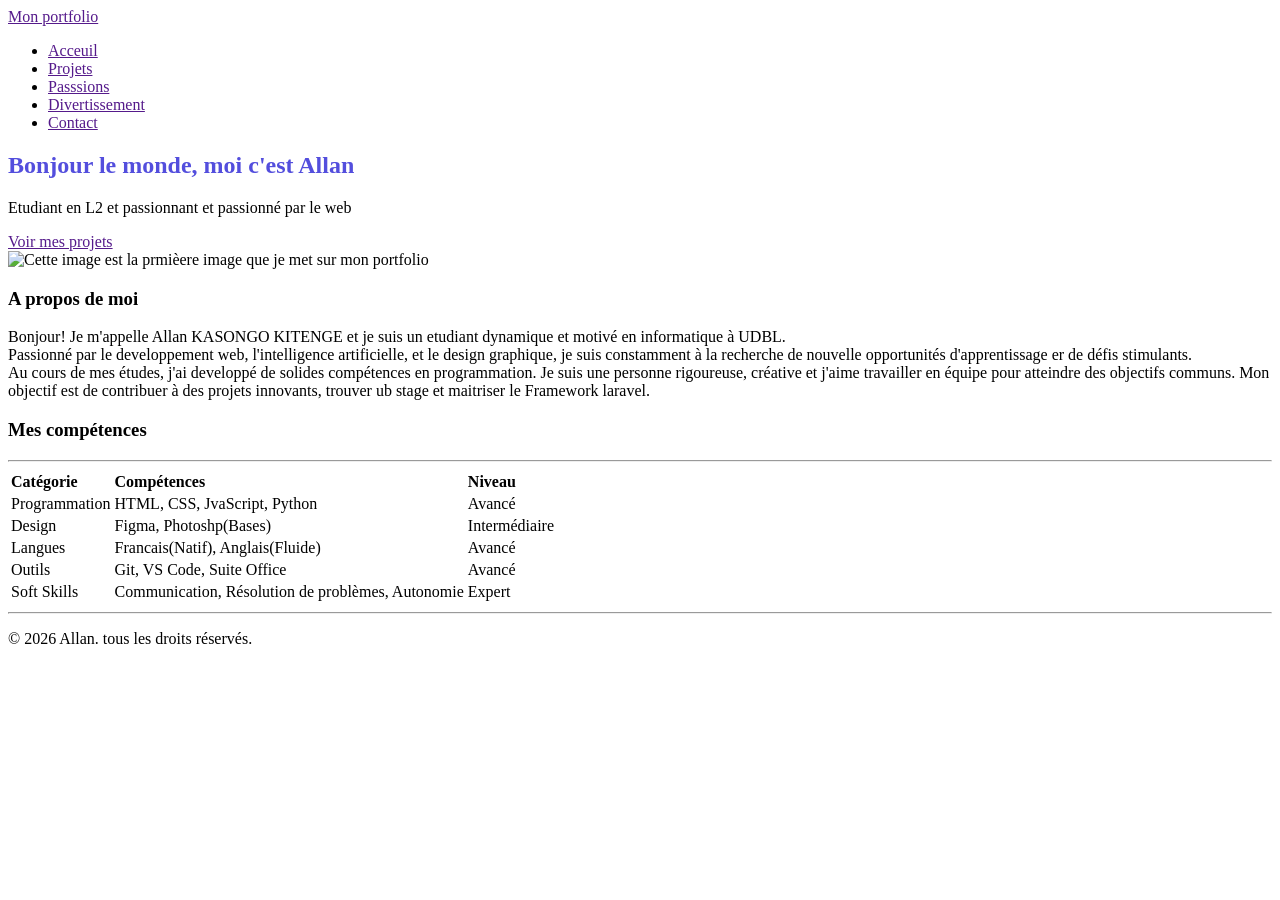
==== Index.html @ d896caed "Stylisation du header" ====
<!DOCTYPE html>
<html lang="en">
<head>
    <meta charset="UTF-8">
    <meta name="viewport" content="width=device-width, initial-scale=1.0">
    <title>Mon Portfolio</title>
    <link rel="stylesheet" href="css/style.css">
    <link rel="stylesheet" href="https://cdnjs.cloudflare.com/ajax/libs/font-awesome/7.0.1/css/all.min.css" integrity="sha512-2SwdPD6INVrV/lHTZbO2nodKhrnDdJK9/kg2XD1r9uGqPo1cUbujc+IYdlYdEErWNu69gVcYgdxlmVmzTWnetw==" crossorigin="anonymous" referrerpolicy="no-referrer" />
    <link rel="stylesheet" href="https://fonts.googleapis.com">
<link rel="preconnect" href="https://fonts.gstatic.com" crossorigin>
<link href="https://fonts.googleapis.com/css2?family=Roboto:ital,wght@0,100..900;1,100..900&display=swap" rel="stylesheet">
</head>
<body>
    <header>
        <div>
            <a href=>Mon portfolio</a>
        </div>
        <nav>
            <ul>
                <li><a href="">Acceuil</a></li>
                <li><a href="">Projets</a></li>
                <li><a href="">Passsions</a></li>
                <li><a href="">Divertissement</a></li>
                <li><a href="">Contact</a></li>
            </ul>
        </nav>
    </header>
   <main>
        <section>

            <div>
                <h1 style="color: #534EDD">
                Bonjour le monde, moi c'est Allan 
                
            </h1>
            <p>
                Etudiant en L2 et passionnant et passionné par le web
            </p>
            <a href="">Voir mes projets</a>
        </div>
            <div>
                <img src="Images/QKMA0155.JPG"alt="Cette image est la prmièere image que je met sur mon portfolio" width = 200px >
            </div>

        </section>
        <section>
            <div>
                <h3>
                    A propos de moi
                </h3>

                <p>
                    Bonjour! Je m'appelle Allan KASONGO KITENGE  et je suis un etudiant dynamique et motivé en  informatique à UDBL. <br> Passionné par le developpement web, l'intelligence artificielle, et le design graphique, je suis constamment à la recherche de nouvelle opportunités d'apprentissage er de défis stimulants.
                     <br>Au cours de mes études, j'ai developpé de solides compétences en programmation. Je suis une personne rigoureuse, créative et j'aime travailler en équipe pour atteindre des objectifs communs. Mon objectif est de contribuer à des projets innovants, trouver ub stage et maitriser le Framework laravel.
                </p>
            </div>
        </section>
        <section>
            <div>
                <h3>
                    Mes compétences
                </h3>
                    <hr>
                <table>
                    <thead>
                        <tr>
                            <td> <strong>Catégorie</strong></td>
                            <td><strong>Compétences</strong></td>
                            <td><strong>Niveau</strong></td>
                        </tr>
                            
                    </thead>           
                    
                    <tbody>
                         <tr>
                                <td>Programmation</td>
                                <td>HTML, CSS, JvaScript, Python</td>
                                <td>Avancé</td>
                            </tr>
                            
                            <tr>
                                <td>Design</td>
                                <td>Figma, Photoshp(Bases)</td>
                                <td>Intermédiaire</td>
                            </tr>
                            
                            <tr>
                                <td>Langues</td>
                                <td>Francais(Natif), Anglais(Fluide)</td>
                                <td>Avancé</td>
                            </tr>
                            
                            <tr>
                                <td>Outils</td>
                                <td>Git, VS Code, Suite Office</td>
                                <td>Avancé</td>
                            </tr>
                            
                            <tr>
                                <td>Soft Skills</td>
                                <td>Communication, Résolution de problèmes, Autonomie</td>
                                <td>Expert</td>
                            </tr>
                    </tbody>
                </table>
                <hr>
            </div>
        </section>
    </main>
    <footer>
        <p>&#169 2026 Allan. tous les droits réservés.</p>
        <i class="fa-brands fa-linkedin"></i>
        <i class="fa-brands fa-github"></i>
        <i class="fa-brands fa-x-twitter"></i>
    </footer>
</body>
</html>
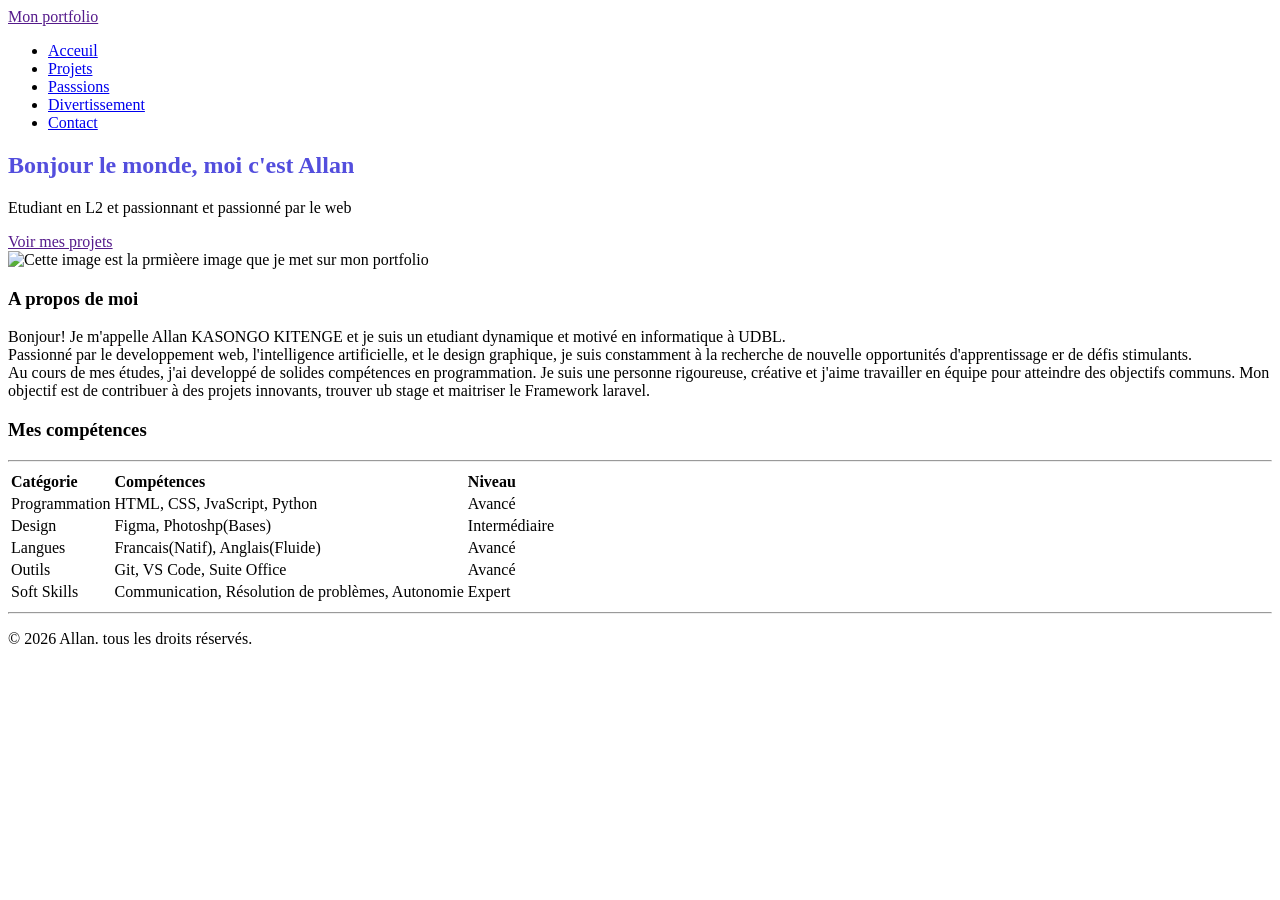
==== commit 543abd30: "Stylisation du menu et création des autres pages" ====
--- a/Index.html
+++ b/Index.html
@@ -17,11 +17,11 @@
         </div>
         <nav>
             <ul>
-                <li><a href="">Acceuil</a></li>
-                <li><a href="">Projets</a></li>
-                <li><a href="">Passsions</a></li>
-                <li><a href="">Divertissement</a></li>
-                <li><a href="">Contact</a></li>
+                <li><a href="index.html" class="active">Acceuil</a></li>
+                <li><a href="projets.html">Projets</a></li>
+                <li><a href="passions.html">Passsions</a></li>
+                <li><a href="divertissement.html">Divertissement</a></li>
+                <li><a href="contacts.html">Contact</a></li>
             </ul>
         </nav>
     </header>
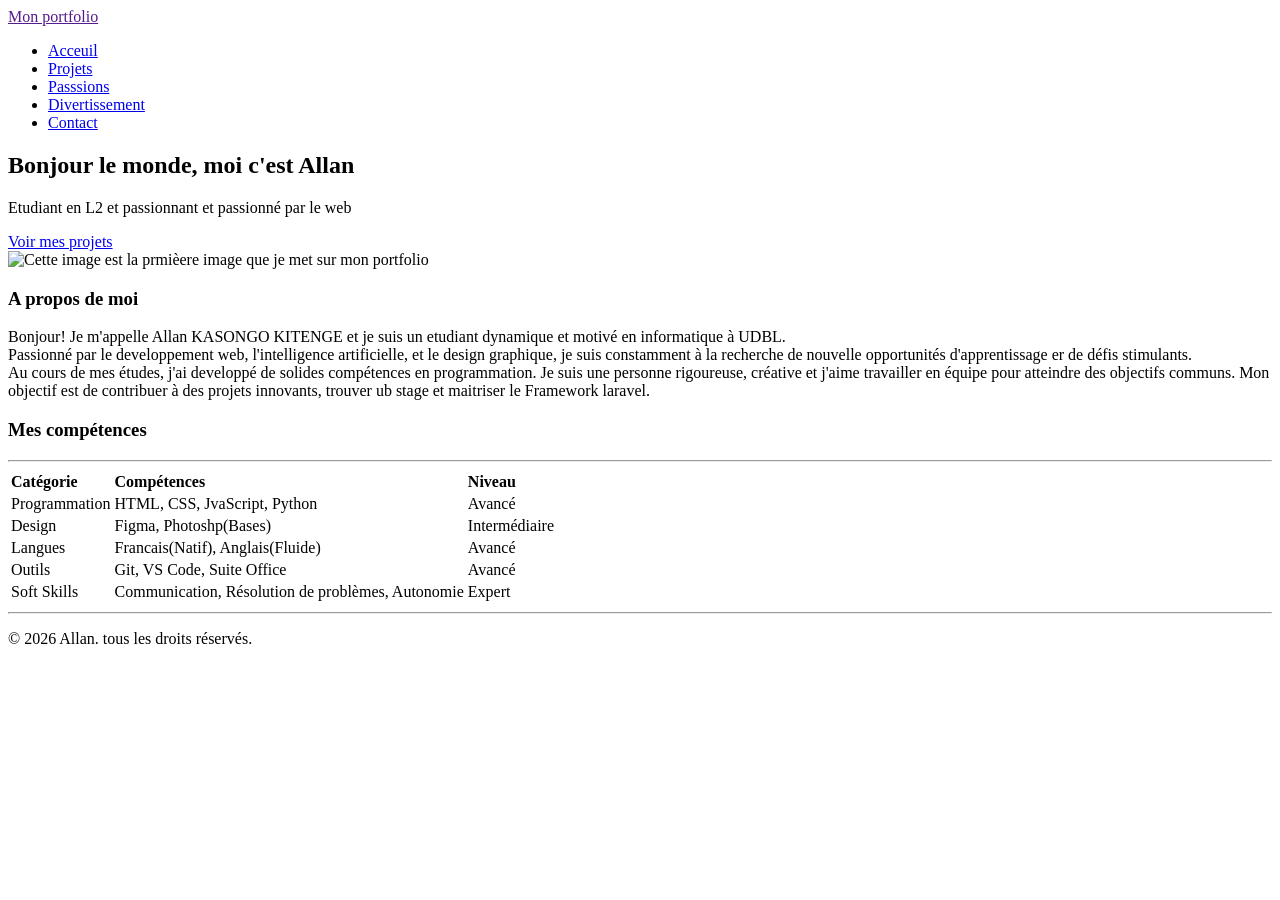
==== commit a5b926ca: "Styllisation de la section hero" ====
--- a/Index.html
+++ b/Index.html
@@ -26,17 +26,17 @@
         </nav>
     </header>
    <main>
-        <section>
+        <section class="hero">
 
             <div>
-                <h1 style="color: #534EDD">
+                <h1>
                 Bonjour le monde, moi c'est Allan 
                 
             </h1>
             <p>
                 Etudiant en L2 et passionnant et passionné par le web
             </p>
-            <a href="">Voir mes projets</a>
+            <a href="projets.html">Voir mes projets</a>
         </div>
             <div>
                 <img src="Images/QKMA0155.JPG"alt="Cette image est la prmièere image que je met sur mon portfolio" width = 200px >
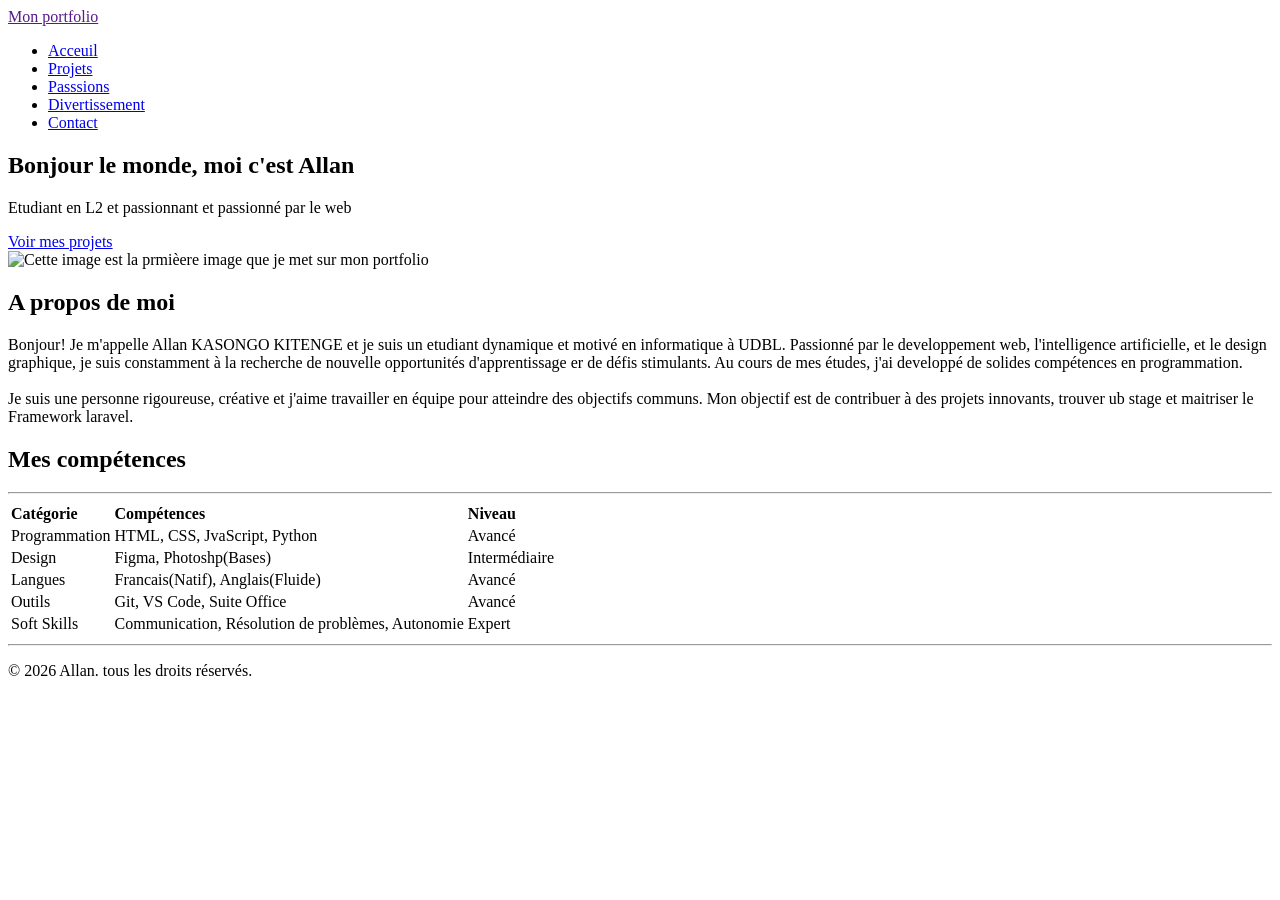
==== commit 4a9feeca: "Stylisation de la section a proposd" ====
--- a/Index.html
+++ b/Index.html
@@ -43,23 +43,23 @@
             </div>
 
         </section>
-        <section>
+        <section class="apropos">
             <div>
-                <h3>
+                <h2>
                     A propos de moi
-                </h3>
+                </h2>
 
                 <p>
-                    Bonjour! Je m'appelle Allan KASONGO KITENGE  et je suis un etudiant dynamique et motivé en  informatique à UDBL. <br> Passionné par le developpement web, l'intelligence artificielle, et le design graphique, je suis constamment à la recherche de nouvelle opportunités d'apprentissage er de défis stimulants.
-                     <br>Au cours de mes études, j'ai developpé de solides compétences en programmation. Je suis une personne rigoureuse, créative et j'aime travailler en équipe pour atteindre des objectifs communs. Mon objectif est de contribuer à des projets innovants, trouver ub stage et maitriser le Framework laravel.
+                    Bonjour! Je m'appelle Allan KASONGO KITENGE  et je suis un etudiant dynamique et motivé en  informatique à UDBL. Passionné par le developpement web, l'intelligence artificielle, et le design graphique, je suis constamment à la recherche de nouvelle opportunités d'apprentissage er de défis stimulants.
+                     Au cours de mes études, j'ai developpé de solides compétences en programmation. <br> <br> Je suis une personne rigoureuse, créative et j'aime travailler en équipe pour atteindre des objectifs communs. Mon objectif est de contribuer à des projets innovants, trouver ub stage et maitriser le Framework laravel.
                 </p>
             </div>
         </section>
         <section>
             <div>
-                <h3>
+                <h2>
                     Mes compétences
-                </h3>
+                </h2>
                     <hr>
                 <table>
                     <thead>
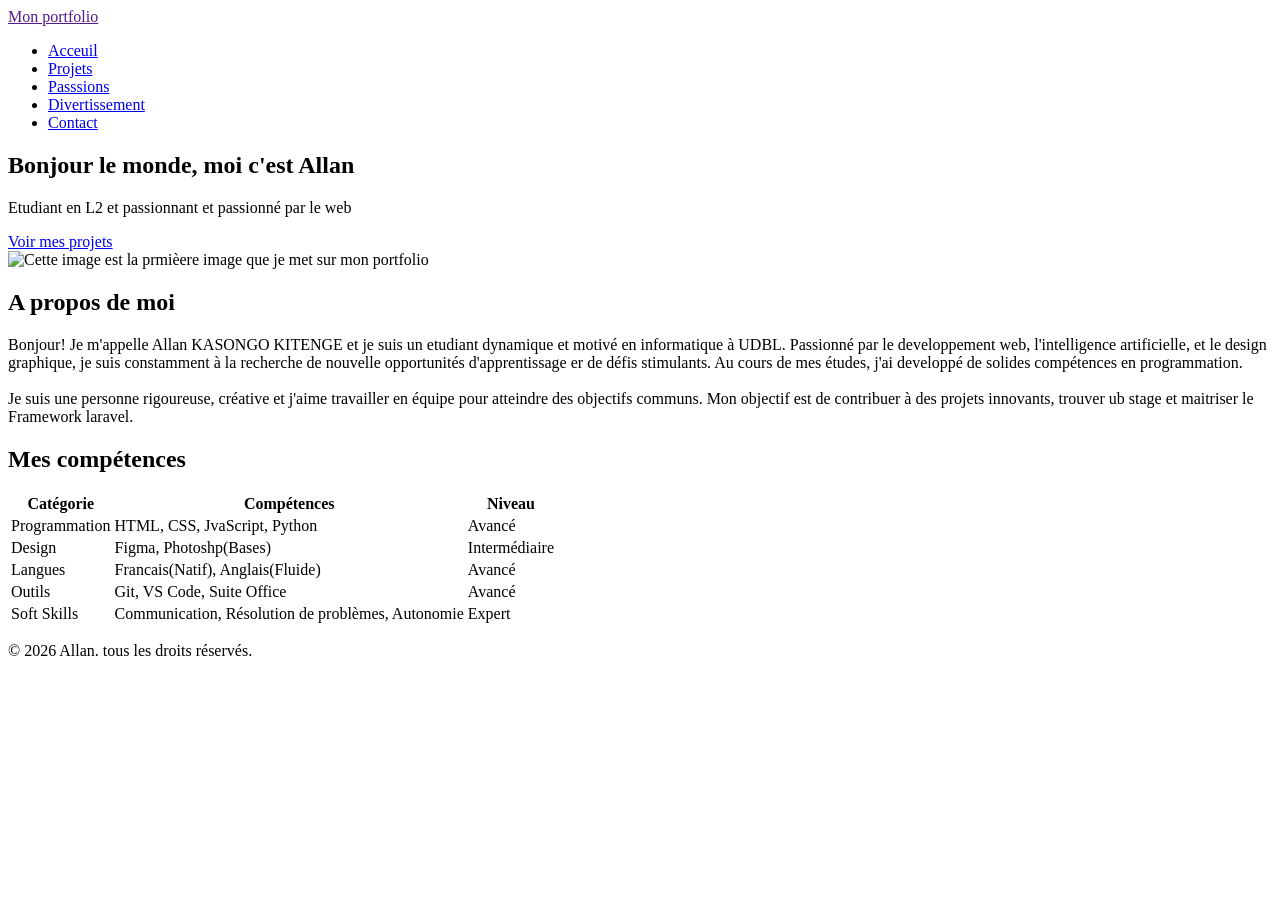
==== commit 4b75ef22: "Stylisation de la section mes compétences et du footer" ====
--- a/Index.html
+++ b/Index.html
@@ -55,18 +55,18 @@
                 </p>
             </div>
         </section>
-        <section>
-            <div>
+        <section class="Competence">
+            
                 <h2>
                     Mes compétences
                 </h2>
-                    <hr>
+                    
                 <table>
                     <thead>
                         <tr>
-                            <td> <strong>Catégorie</strong></td>
-                            <td><strong>Compétences</strong></td>
-                            <td><strong>Niveau</strong></td>
+                            <th>Catégorie</th>
+                            <th>Compétences</th>
+                            <th>Niveau</th>
                         </tr>
                             
                     </thead>           
@@ -103,15 +103,15 @@
                             </tr>
                     </tbody>
                 </table>
-                <hr>
-            </div>
+
         </section>
     </main>
     <footer>
         <p>&#169 2026 Allan. tous les droits réservés.</p>
-        <i class="fa-brands fa-linkedin"></i>
-        <i class="fa-brands fa-github"></i>
-        <i class="fa-brands fa-x-twitter"></i>
+        <a href="fa-brands fa-linkedin"></a>
+        <a href="fa-brands fa-github"></a>
+        <a href="fa-brands fa-x-twitter"></a>
+        
     </footer>
 </body>
 </html>
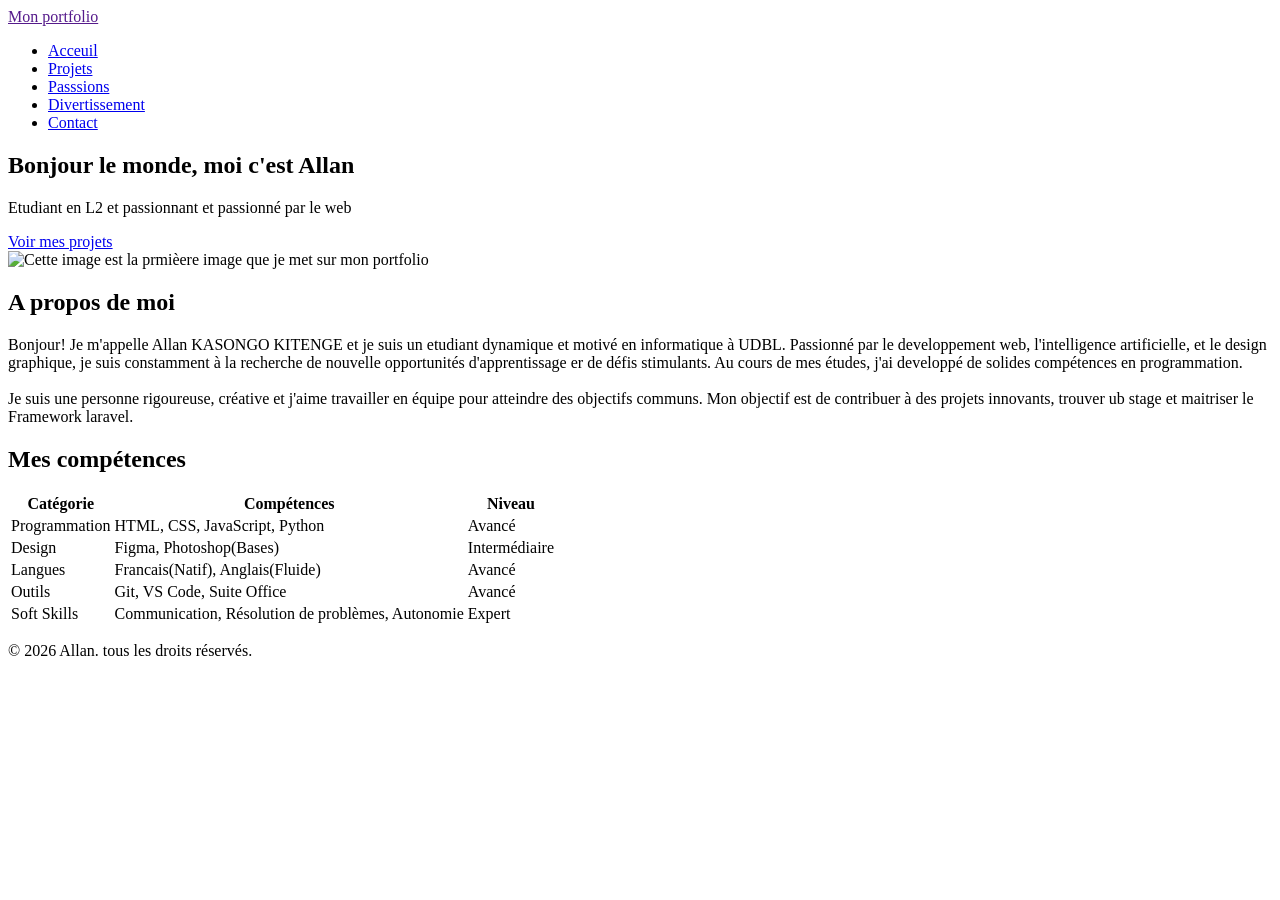
==== commit ad627ac7: "Initialisaion html  de la page projets" ====
--- a/Index.html
+++ b/Index.html
@@ -74,13 +74,13 @@
                     <tbody>
                          <tr>
                                 <td>Programmation</td>
-                                <td>HTML, CSS, JvaScript, Python</td>
+                                <td>HTML, CSS, JavaScript, Python</td>
                                 <td>Avancé</td>
                             </tr>
                             
                             <tr>
                                 <td>Design</td>
-                                <td>Figma, Photoshp(Bases)</td>
+                                <td>Figma, Photoshop(Bases)</td>
                                 <td>Intermédiaire</td>
                             </tr>
                             
@@ -108,9 +108,9 @@
     </main>
     <footer>
         <p>&#169 2026 Allan. tous les droits réservés.</p>
-        <a href="fa-brands fa-linkedin"></a>
-        <a href="fa-brands fa-github"></a>
-        <a href="fa-brands fa-x-twitter"></a>
+        <a href=""><i class="fa-brands fa-linkedin"></i></a>
+        
+        <a href=""><i class="fa-brands fa-x-twitter"></i></a>
         
     </footer>
 </body>
